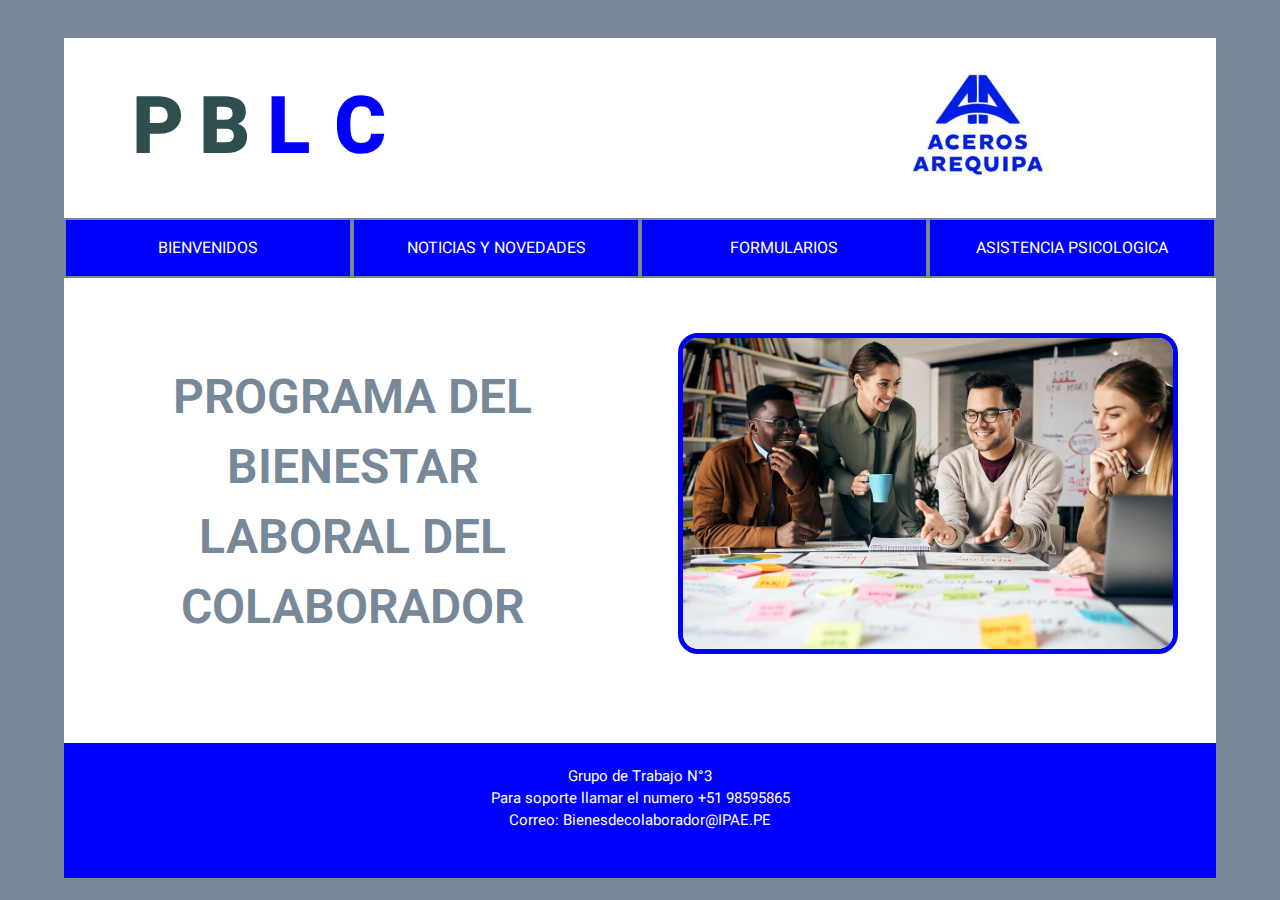
==== index.html @ e93f31fd "first commit" ====
<!DOCTYPE html>
<html lang="en">
<head>
    <meta charset="utf-8" />
    <meta
      name="description"
      content="Esta pagina es donde estoy aprendiendo HTML, CSS y JS"
    />
    <meta name="robots" content="" />
    <meta name="googlebot" content="" />
    <meta name="keywords" content="LINDER HASSINGER, HTML, CSS, JS, CODIGO" />
    <title>PBLC ACEROS AREQUIPA</title>

    <meta name="twitter:card" content="summary" />
    <meta name="twitter:site" content="@linder3hs" />
    <meta name="twitter:title" content="Mi pagina web" />
    <meta
      name="twitter:description"
      content="Esta pagina es donde estoy aprendiendo HTML, CSS y JS"
    />
    <meta
      name="twitter:image"
      content="https://media-exp1.licdn.com/dms/image/C4E1BAQEfNIXEf_JoKg/company-background_10000/0?e=2159024400&v=beta&t=PhtZQJ8QA5Wy2lQzlfJL166pSeK_i3q2qfkD-xOMCcc"
    />
    <link rel="preconnect" href="https://fonts.googleapis.com" />
    <link rel="preconnect" href="https://fonts.gstatic.com" crossorigin />
    <link href="https://fonts.googleapis.com/css2?family=Heebo:wght@100;200;300;400;500;600;800;900&display=swap" rel="stylesheet"/>
    <link rel="stylesheet" href="./css/style.css">
</head>
<body>
    <header class="header">
        <section class="section-principal">
            <div class="section-principal-ini">
                <div style="color: darkslategrey;"></div>
                <div style="color: darkslategrey;">P</div>
                <div style="color: darkslategrey;">B</div>
                <div style="color: blue">L</div>
                <div style="color: blue">C</div>
            </div>
            <div class="section-principal-fin">
                <div style="text-align: end;">
                    <img src="./img/aceros_acerequipa__0.jpg" width="130px" alt="Aceros Arequipa">
                </div>
                <div></div>
            </div>
        </section>
        <section class="nav-principal">
            <div>
                <p><a href="./bienvenidos.html">BIENVENIDOS</a></p>
            </div>
            <div>
                <p><a href="./noticias.html">NOTICIAS Y NOVEDADES</a></p>
            </div>
            <div>
                <p><a href="./formularios.html">FORMULARIOS</a></p>
            </div>
            <div>
                <p><a href="./asistencia.html">ASISTENCIA PSICOLOGICA</a></p>
            </div>
        </section>
        <section class="body-principal">
            <div>
                <p>PROGRAMA DEL <br> BIENESTAR <br>  LABORAL DEL <br> COLABORADOR </p>
            </div>
            <div>
                <p><img src="./img/1.-Psicologia_laboral_portada.jpg" width="85%" alt=""></p>
            </div>
        </section>
        <section class="Footer-principal">
            <div>
                <p> <br>Grupo de Trabajo N°3 <br> Para soporte llamar el numero +51 98595865 <br> Correo: Bienesdecolaborador@IPAE.PE</p>
            </div>
        </section>
    </header>
</body>
</html>
---- css/style.css ----
body {
    font-family: "Heebo", sans-serif;
    background-color: lightslategrey;
    margin-left: 5%;
    margin-right: 5%;
    margin-top: 3%;
  }

.header {
    background-color: white;
}
  
 .section-principal {
    height: 20vh;
    display: flex;  /*alinia los elemento en filas*/
    align-items: center;
    justify-content: center;
 }

 .section-principal div{
    /*border: solid red;*/
    width: 50%;
 }

 .section-principal-ini{
    display: flex;
    align-items: center;
    justify-content: flex-start;
 }

 .section-principal-ini div{
    width: 10%;
    font-size: 5em;
    font-weight: 800;
    margin-right: 10px;
 }

 .section-principal-fin{
    display: flex;
    align-items: end;
    justify-content: flex-end;
 }

 .section-principal-fin div{
    width: 30%;
 }

 .nav-principal {
    display: flex;
    align-items: center;
    justify-content: center;
    background-color: blue;
 }

 .nav-principal div {
    width: 25%;
    border: solid lightslategrey 2px;
 }

 .nav-principal div p {
    text-align: center;
 }

 .nav-principal div a {
    text-decoration: none;
    text-align: center;
    color: white;
 }

 .body-principal {
    display: flex;
    align-items: center;
    justify-content: center;
    background-color: white;
    height: 50vh;
 }

 .body-principal div{
    width: 50%;
 }

 .body-principal div p{
    text-align: center;
    font-size: 3em;
    font-weight: 650;
    color: lightslategrey;
 }

 .body-principal div p img{
    text-align: center;
    border: solid 5px blue;
    border-radius: 20px;
 }

 .Footer-principal {
    height: 15vh;
    background-color: blue;
 }

 .Footer-principal div {
    height: 10vh;
    background-color: blue;
 }

 .Footer-principal div p{
    text-align: center;
    font-size: 15px;
    color: white;
 }

 .body-principal-bienvenido {
    display: flex;
    align-items: center;
    justify-content: center;
    background-color: white;
    height: 50vh;
 }

 .body-principal-bienvenido-1 {
    display: flex;
    align-items: first baseline;
    justify-content: start;
    background-color: white;
    height: 10vh;
 }

 .body-principal-bienvenido-1 div{
    width: 100%;
 }

 .body-principal-bienvenido-1 div p{
    text-align: center;
    font-size: 3em;
    font-weight: 650;
    color: lightslategrey;
 }

 .body-principal-bienvenido-2 {
    display: flex;
    align-items: center;
    justify-content: center;
    height: 35vh;
 }

 .body-principal-bienvenido-2 div{
    width: 50%;
 }

 .body-principal-bienvenido-2 div p{
    text-align: center;
    font-size: 3em;
    font-weight: 650;
    color: lightslategrey;
 }

 .body-principal-bienvenido-2 div p img{
    text-align: center;
    border: solid 5px blue;
    border-radius: 20px;
 }
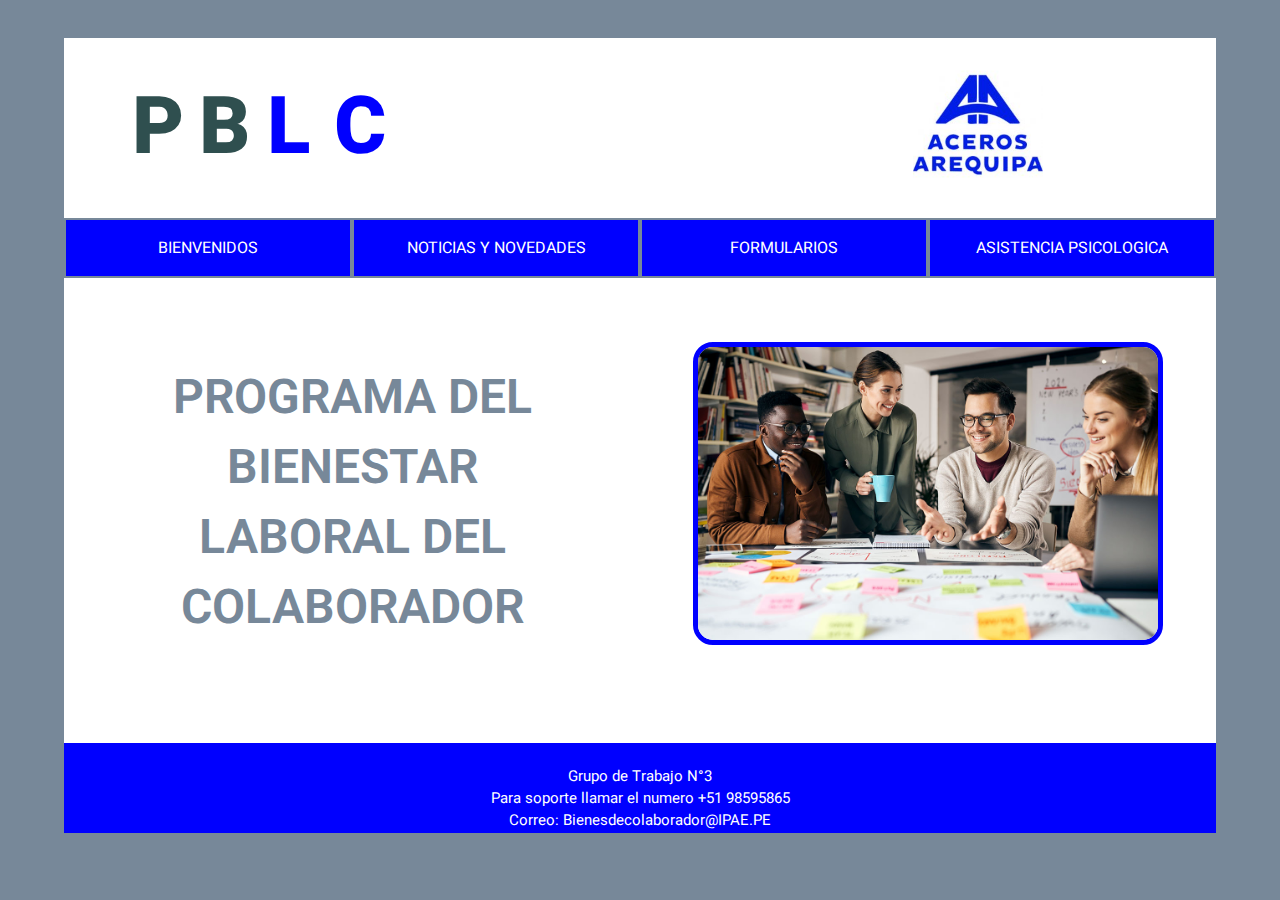
==== commit 12def409: "first commit3" ====
--- a/index.html
+++ b/index.html
@@ -63,7 +63,7 @@
                 <p>PROGRAMA DEL <br> BIENESTAR <br>  LABORAL DEL <br> COLABORADOR </p>
             </div>
             <div>
-                <p><img src="./img/1.-Psicologia_laboral_portada.jpg" width="85%" alt=""></p>
+                <p><img src="./img/1.-Psicologia_laboral_portada.jpg" alt=""></p>
             </div>
         </section>
         <section class="Footer-principal">
--- a/css/style.css
+++ b/css/style.css
@@ -90,10 +90,11 @@
     text-align: center;
     border: solid 5px blue;
     border-radius: 20px;
+    width: 80%;
  }
 
  .Footer-principal {
-    height: 15vh;
+    height: 15%;
     background-color: blue;
  }
 
@@ -109,9 +110,6 @@
  }
 
  .body-principal-bienvenido {
-    display: flex;
-    align-items: center;
-    justify-content: center;
     background-color: white;
     height: 50vh;
  }
@@ -130,16 +128,16 @@
 
  .body-principal-bienvenido-1 div p{
     text-align: center;
-    font-size: 3em;
-    font-weight: 650;
-    color: lightslategrey;
+    font-size: 30px;
+    font-weight: 650;
+    color: blue;
  }
 
  .body-principal-bienvenido-2 {
     display: flex;
     align-items: center;
     justify-content: center;
-    height: 35vh;
+    height: 40vh;
  }
 
  .body-principal-bienvenido-2 div{
@@ -147,14 +145,97 @@
  }
 
  .body-principal-bienvenido-2 div p{
-    text-align: center;
-    font-size: 3em;
-    font-weight: 650;
-    color: lightslategrey;
+    text-align: justify;
+    font-size: 135%;
+    font-weight: 650;
+    color: darkslategrey;
+    margin-right: 10%;
  }
 
  .body-principal-bienvenido-2 div p img{
     text-align: center;
     border: solid 5px blue;
-    border-radius: 20px;
+    border-radius: 15px;
+    margin-left: 10%;
+    width: 80%;
+ }
+
+ .body-principal-bienvenido-3 {
+    display: flex;
+    align-items: center;
+    justify-content: center;
+    height: 40vh;
+ }
+
+ .body-principal-bienvenido-3 div{
+    width: 50%;
+ }
+
+ .body-principal-bienvenido-3 div p{
+    text-align: justify;
+    font-size: 150%;
+    font-weight: 650;
+    color: darkslategrey;
+    margin-left: 10%;
+ }
+
+ .body-principal-bienvenido-3 div p img{
+    border: solid 5px blue;
+    border-radius: 15px;
+    width: 80%;
+ }
+
+ .body-principal-bienvenido-4 {
+    display: flex;
+    align-items: center;
+    justify-content: center;
+    height: 40vh;
+ }
+
+ .body-principal-bienvenido-4 div{
+    width: 50%;
+ }
+
+ .body-principal-bienvenido-4 div p{
+    text-align: justify;
+    font-size: 150%;
+    font-weight: 650;
+    color: darkslategrey;
+    margin-right: 10%;
+ }
+
+ .body-principal-bienvenido-4 div p img{
+    text-align: center;
+    border: solid 5px blue;
+    border-radius: 15px;
+    margin-left: 10%;
+    width: 80%;
+ }
+
+ .body-principal-bienvenido-5 {
+    display: flex;
+    align-items: center;
+    justify-content: center;
+    background-color: white;
+    height: 40vh;
+    background-color: blue;
+ }
+
+ .body-principal-bienvenido-5 div{
+    width: 100%;
+ }
+
+ .body-principal-bienvenido-5 div p{
+    text-align: center;
+    font-size: 120%;
+    font-weight: 650;
+    color: white;
+    height: 40vh;
+    margin: 5%;
+
+ }
+
+ .body-principal-bienvenido-5 div p a{
+    text-decoration: none;
+    color: burlywood;
  }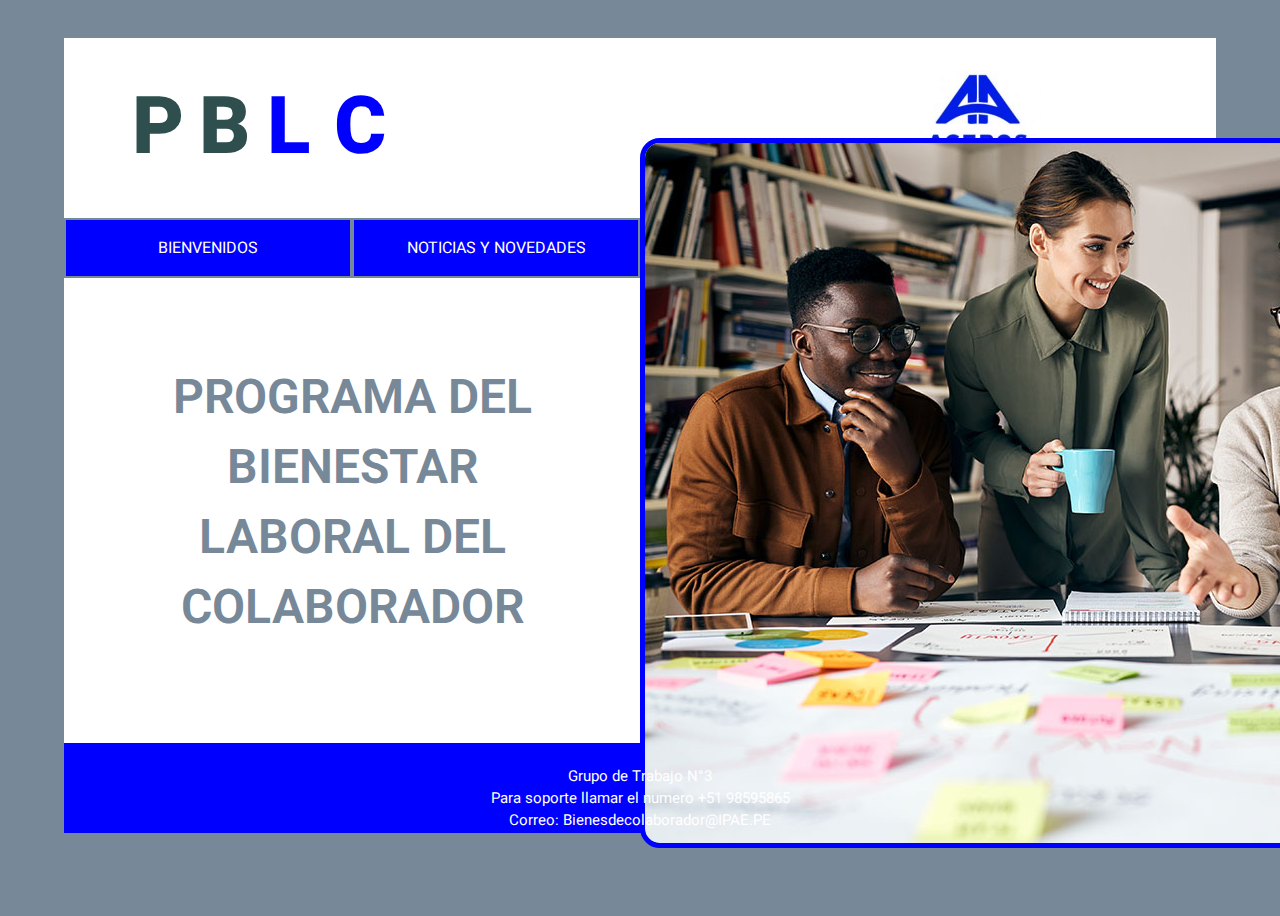
==== commit b0a7e2bf: "first commit5" ====
--- a/index.html
+++ b/index.html
@@ -1,5 +1,5 @@
 <!DOCTYPE html>
-<html lang="en">
+<html lang="es">
 <head>
     <meta charset="utf-8" />
     <meta
--- a/css/style.css
+++ b/css/style.css
@@ -90,7 +90,6 @@
     text-align: center;
     border: solid 5px blue;
     border-radius: 20px;
-    width: 80%;
  }
 
  .Footer-principal {
@@ -157,7 +156,6 @@
     border: solid 5px blue;
     border-radius: 15px;
     margin-left: 10%;
-    width: 80%;
  }
 
  .body-principal-bienvenido-3 {
@@ -182,7 +180,6 @@
  .body-principal-bienvenido-3 div p img{
     border: solid 5px blue;
     border-radius: 15px;
-    width: 80%;
  }
 
  .body-principal-bienvenido-4 {
@@ -209,7 +206,6 @@
     border: solid 5px blue;
     border-radius: 15px;
     margin-left: 10%;
-    width: 80%;
  }
 
  .body-principal-bienvenido-5 {
@@ -238,4 +234,6 @@
  .body-principal-bienvenido-5 div p a{
     text-decoration: none;
     color: burlywood;
- }+ }
+
+ 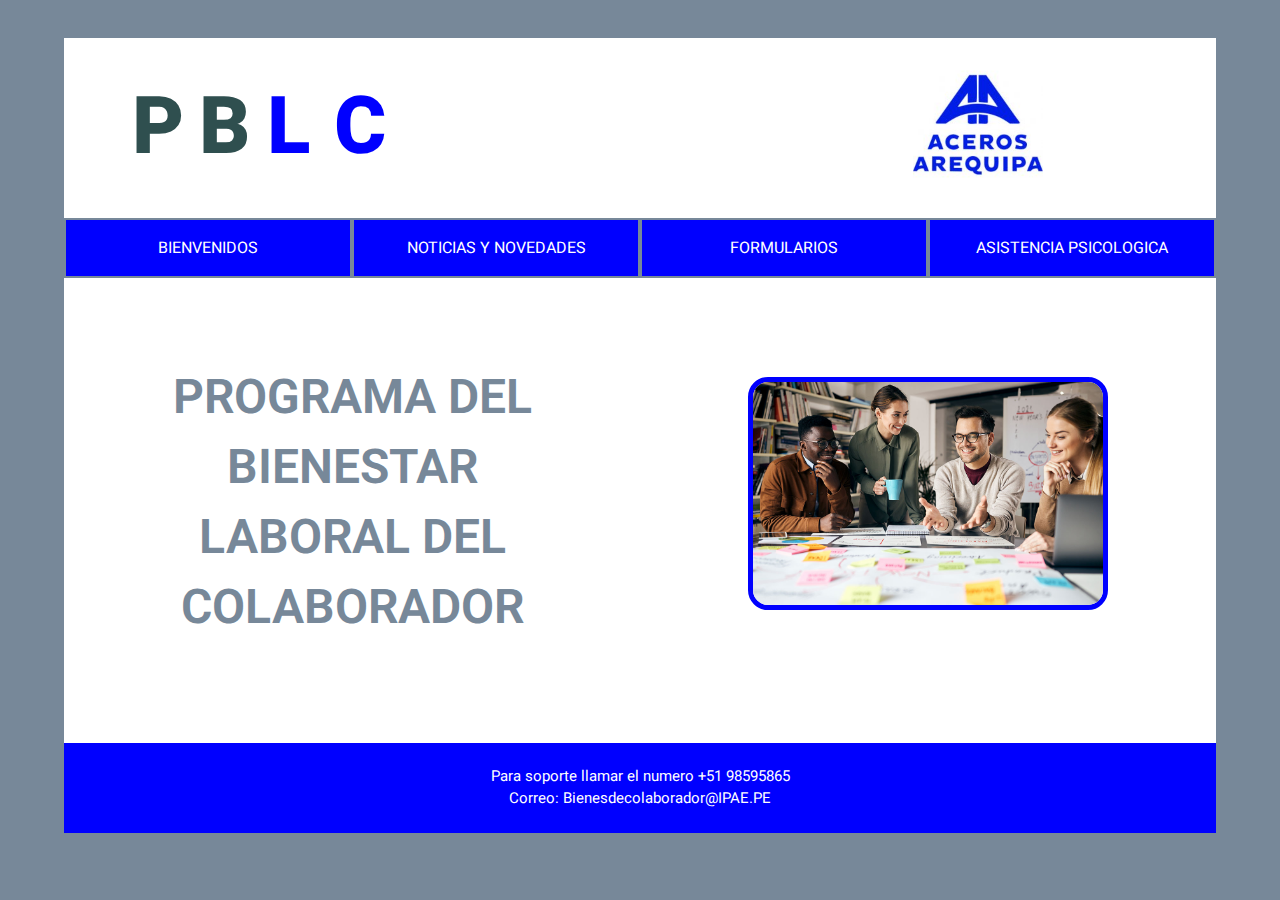
==== commit f12c31cc: "first commit7" ====
--- a/index.html
+++ b/index.html
@@ -63,12 +63,12 @@
                 <p>PROGRAMA DEL <br> BIENESTAR <br>  LABORAL DEL <br> COLABORADOR </p>
             </div>
             <div>
-                <p><img src="./img/1.-Psicologia_laboral_portada.jpg" alt=""></p>
+                <p><img src="./img/1.-Psicologia_laboral_portada.jpg" width="350px" alt=""></p>
             </div>
         </section>
         <section class="Footer-principal">
             <div>
-                <p> <br>Grupo de Trabajo N°3 <br> Para soporte llamar el numero +51 98595865 <br> Correo: Bienesdecolaborador@IPAE.PE</p>
+                <p> <br>Para soporte llamar el numero +51 98595865 <br> Correo: Bienesdecolaborador@IPAE.PE</p>
             </div>
         </section>
     </header>
--- a/css/style.css
+++ b/css/style.css
@@ -144,7 +144,7 @@
  }
 
  .body-principal-bienvenido-2 div p{
-    text-align: justify;
+    text-align: center;
     font-size: 135%;
     font-weight: 650;
     color: darkslategrey;
@@ -170,7 +170,7 @@
  }
 
  .body-principal-bienvenido-3 div p{
-    text-align: justify;
+    text-align: center;
     font-size: 150%;
     font-weight: 650;
     color: darkslategrey;
@@ -194,7 +194,7 @@
  }
 
  .body-principal-bienvenido-4 div p{
-    text-align: justify;
+    text-align: center;
     font-size: 150%;
     font-weight: 650;
     color: darkslategrey;
@@ -235,5 +235,3 @@
     text-decoration: none;
     color: burlywood;
  }
-
- 